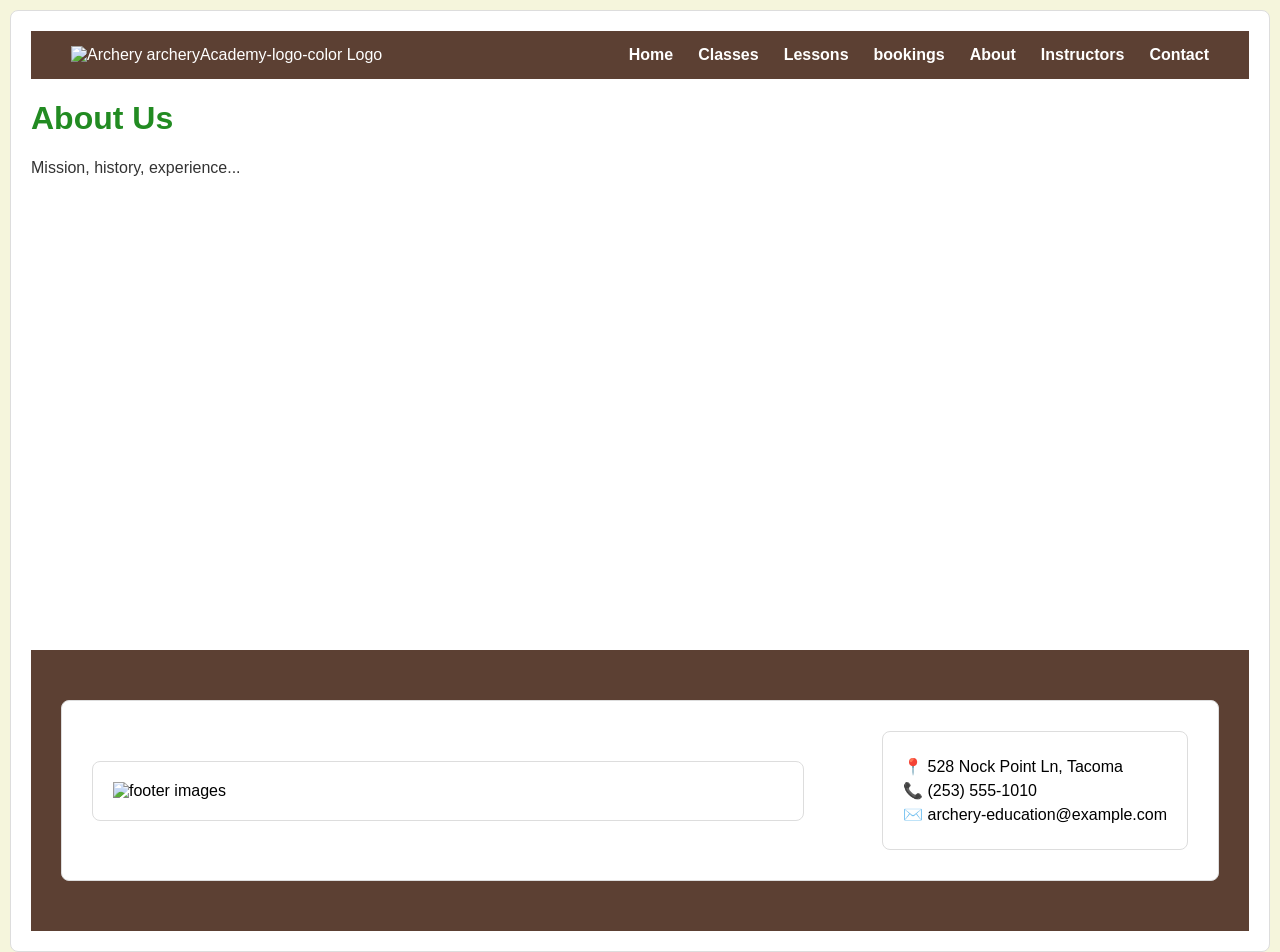
==== about.html @ 94bc5311 "website complete" ====
<!DOCTYPE html>
<html lang="en">
<head>
  <meta charset="UTF-8">
  <title>About Us</title>
  <link rel="stylesheet" href="/styles.css">
  <meta name="viewport" content="width=device-width, initial-scale=1.0">
</head>
<body>
   <a href="#main-content" class="skip-link">Skip to main content</a>
  <div class="page-container">
<header>
<nav>
  <ul>
    <li class="logo">
  <img src="images/archeryAcademy-logo-color.png" alt="Archery archeryAcademy-logo-color Logo">
</li>
    <li><a href="index.html">Home</a></li>
    <li><a href="classes.html">Classes</a></li>
    <li><a href="lessons.html">Lessons</a></li>
     <li><a href="bookings.html">bookings</a></li>
    <li><a href="about-Us.html">About</a></li>
    <li><a href="instructors.html">Instructors</a></li>
    <li><a href="contact.html">Contact</a></li>
  </ul>
</nav>
</header>
<main id="main-content">
<h1>About Us</h1>

<p>Mission, history, experience...</p>
</main>
<footer>
  <div class="footer-container">

    <div class="footer-logo">
      <img src="images/footerImage.jpg" alt="footer images">
    </div>

    <div class="footer-info">
      <p>📍 528 Nock Point Ln, Tacoma</p>
      <p>📞 (253) 555-1010</p>
      <p>✉️ archery-education@example.com</p>
    </div>

  </div>
</footer>
</div>
</body>
</html>
---- styles.css ----
/* =========================
   🎯 GLOBAL STYLES
========================= */

body {
  margin: 0;
  font-family: 'Open Sans', Arial, sans-serif;
  background-color: #F5F5DC; /* Cream White */
  color: #333;
}

/* =========================
   🧭 NAVBAR
========================= */

nav {
  background-color: #5C4033; /* Deep Brown */
  padding: 15px 40px;
}

nav ul {
  list-style: none;
  display: flex;
  align-items: center;
  gap: 25px;
  margin: 0;
  padding: 0;
}

nav li {
  color: white;
}

nav a {
  text-decoration: none;
  color: white;
  font-weight: bold;
  font-family: 'Montserrat', sans-serif;
}

nav a:hover {
  color: #DAA520; /* Gold */
}

/* =========================
   🏹 HEADINGS
========================= */

h1, h2, h3 {
  font-family: 'Montserrat', sans-serif;
  color: #228B22; /* Forest Green */
}

/* =========================
   📦 SECTIONS
========================= */

section {
  padding: 60px 80px;
}

/* =========================
   🧱 CARDS
========================= */

div {
  background-color: white;
  border: 1px solid #ddd;
  padding: 20px;
  margin: 10px;
  border-radius: 8px;
}

/* =========================
   🔘 BUTTONS (CTA)
========================= */

button {
  background-color: #DAA520; /* Gold */
  color: white;
  border: none;
  padding: 10px 20px;
  font-weight: bold;
  font-family: 'Montserrat', sans-serif;
  cursor: pointer;
  border-radius: 5px;
}

button:hover {
  background-color: #c4941c;
}

/* =========================
   📊 TABLE
========================= */

table {
  width: 100%;
  border-collapse: collapse;
  margin-top: 20px;
}

th {
  background-color: #228B22;
  color: white;
}

td, th {
  padding: 10px;
  border: 1px solid #ddd;
  text-align: center;
}

/* =========================
   📞 FOOTER
========================= */

 /* footer {
  background-color: #5C4033; 
  color: white;
  text-align: center;
  padding: 20px;
}     
   */

/* =========================
   📝 FORMS
========================= */

form {
  max-width: 500px;
  margin: auto;
}

input, select, textarea {
  width: 100%;
  padding: 10px;
  margin: 10px 0;
  border: 1px solid #ccc;
  border-radius: 5px;
}

/* =========================
   🧑‍🏫 INSTRUCTORS (CARDS GRID)
========================= */

.instructors {
  display: flex;
  gap: 20px;
  justify-content: center;
}

.instructor-card img {
  width: 100%;
  border-radius: 5px;
}

/* =========================
   🖼 HERO SECTION
========================= */

.hero {
  background: url('images/hero.jpg') no-repeat center/cover;
  color: white;
  text-align: center;
  padding: 100px 20px;
}

.hero h1 {
  color: white;
}

/* =========================
   🖼 ABOUT IMAGE SECTION
========================= */

.about-img {
  width: 100%;
  border-radius: 10px;
  margin-top: 20px;
}

/* LOGO */
.logo img {
  height: 80px;
}


/* footer */
footer {
  background-color: #5C4033; /* Deep Brown */
  color: black;
  padding: 40px 20px;
}

.footer-container {
  display: flex;
  justify-content: space-between;
  align-items: center;
  flex-wrap: wrap;
}

.footer-logo img {
  height: 80px;
}

.footer-info p {
  margin: 5px 0;
}

/* makes full height layout */

html, body {
  height: 100%;
  margin: 0;
}

/* Flex container */
.page-container {
  min-height: 100vh;
  display: flex;
  flex-direction: column;
}


/* Main content grows */
main {
  flex: 1;
}


/* instructors */
.instructor-card {
  text-align: center;
  width: 250px;
}

/* 🔥 THIS MAKES IMAGE CIRCULAR */
.instructor-card img {
  width: 120px;
  height: 120px;
  border-radius: 50%;   /* 👈 circle magic */
  object-fit: cover;    /* keeps image nicely cropped */
  margin-bottom: 10px;
  border: 3px solid #228B22; /* optional nice border */
}

/* move nav bar to right and log to left */
nav ul {
  display: flex;
  align-items: center;
}

nav ul li:first-child {
  margin-right: auto; /* pushes everything else right */
}

/* spread the footer image */
.footer-logo {
  width: 60%;   /* increase this (try 50%–70%) */
}

img {max-width: 100%; height: auto;}

/* skip link    */

.skip-link {
  position: absolute;
  top: -40px;
  left: 20px;
  background: #DAA520; /* Gold */
  color: white;
  padding: 10px 15px;
  text-decoration: none;
  font-weight: bold;
  z-index: 1000;
  border-radius: 5px;
}

/* Show when focused */
.skip-link:focus {
  top: 10px;
}

/* responsiveness */

/* for mobile device */
@media (max-width: 768px) {

  /* NAVBAR STACK */
  .navbar {
    flex-direction: column;
    align-items: flex-start;
  }

  .nav-links {
    flex-direction: column;
    width: 100%;
    gap: 10px;
    margin-top: 10px;
  }

  /* HERO TEXT */
  .hero {
    padding: 60px 20px;
  }

  .hero h1 {
    font-size: 24px;
  }

  /* SECTIONS */
  section {
    padding: 30px 20px;
  }

  /* CARDS STACK */
  .card-container,
  .instructors {
    flex-direction: column;
    align-items: center;
  }

  /* INDIVIDUAL CARD */
  .instructor-card,
  .card {
    width: 90%;
  }

  /* TABLE SCROLL */
  table {
    display: block;
    overflow-x: auto;
  }

  /* FOOTER STACK */
  .footer-container {
    flex-direction: column;
    text-align: center;
    gap: 20px;
  }

  .footer-logo,
  .footer-info {
    width: 100%;
  }

  /* FORM */
  form {
    width: 100%;
    padding: 0 10px;
  }
}

/* tablet */
@media (max-width: 768px) {

  /* NAVBAR STACK */
  .navbar {
    flex-direction: column;
    align-items: flex-start;
  }

  .nav-links {
    flex-direction: column;
    width: 100%;
    gap: 10px;
    margin-top: 10px;
  }

  /* HERO TEXT */
  .hero {
    padding: 60px 20px;
  }

  .hero h1 {
    font-size: 24px;
  }

  /* SECTIONS */
  section {
    padding: 30px 20px;
  }

  /* CARDS STACK */
  .card-container,
  .instructors {
    flex-direction: column;
    align-items: center;
  }

  /* INDIVIDUAL CARD */
  .instructor-card,
  .card {
    width: 90%;
  }

  /* TABLE SCROLL */
  table {
    display: block;
    overflow-x: auto;
  }

  /* FOOTER STACK */
  .footer-container {
    flex-direction: column;
    text-align: center;
    gap: 20px;
  }

  .footer-logo,
  .footer-info {
    width: 100%;
  }

  /* FORM */
  form {
    width: 100%;
    padding: 0 10px;
  }
}
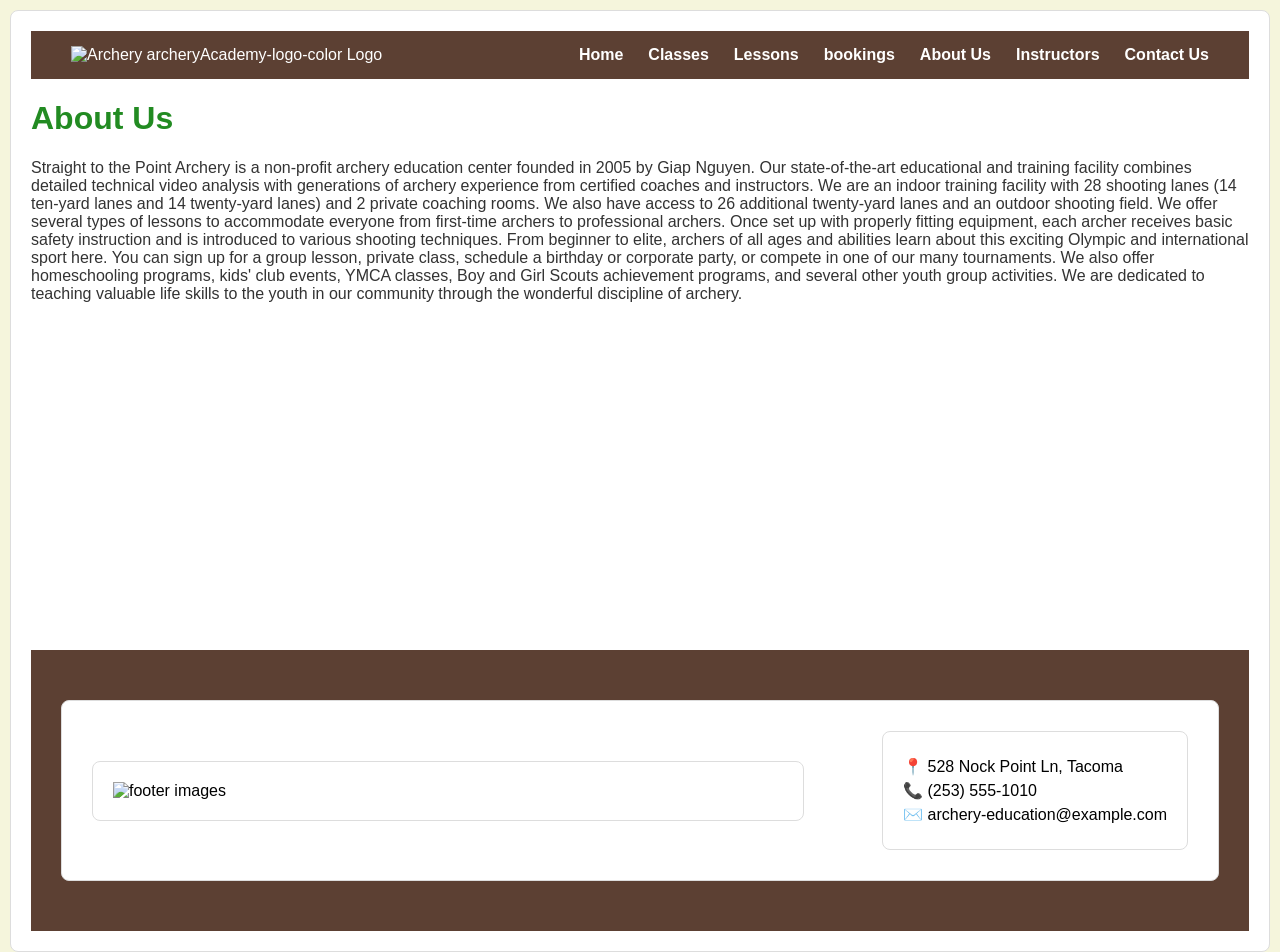
==== commit ee06729a: "updated the html files" ====
--- a/about.html
+++ b/about.html
@@ -3,7 +3,7 @@
 <head>
   <meta charset="UTF-8">
   <title>About Us</title>
-  <link rel="stylesheet" href="/styles.css">
+  <link rel="stylesheet" href="styles.css">
   <meta name="viewport" content="width=device-width, initial-scale=1.0">
 </head>
 <body>
@@ -19,16 +19,19 @@
     <li><a href="classes.html">Classes</a></li>
     <li><a href="lessons.html">Lessons</a></li>
      <li><a href="bookings.html">bookings</a></li>
-    <li><a href="about-Us.html">About</a></li>
+    <li><a href="about-Us.html">About Us</a></li>
     <li><a href="instructors.html">Instructors</a></li>
-    <li><a href="contact.html">Contact</a></li>
+    <li><a href="contact-Us.html">Contact Us</a></li>
   </ul>
 </nav>
 </header>
 <main id="main-content">
 <h1>About Us</h1>
 
-<p>Mission, history, experience...</p>
+<p>Straight to the Point Archery is a non-profit archery education center founded in 2005 by Giap Nguyen. Our state-of-the-art educational and training facility combines detailed technical video analysis with generations of archery experience from certified coaches and instructors.
+We are an indoor training facility with 28 shooting lanes (14 ten-yard lanes and 14 twenty-yard lanes) and 2 private coaching rooms. We also have access to 26 additional twenty-yard lanes and an outdoor shooting field. We offer several types of lessons to accommodate everyone from first-time archers to professional archers. Once set up with properly fitting equipment, each archer receives basic safety instruction and is introduced to various shooting techniques.
+From beginner to elite, archers of all ages and abilities learn about this exciting Olympic and international sport here. You can sign up for a group lesson, private class, schedule a birthday or corporate party, or compete in one of our many tournaments. We also offer homeschooling programs, kids' club events, YMCA classes, Boy and Girl Scouts achievement programs, and several other youth group activities. We are dedicated to teaching valuable life skills to the youth in our community through the wonderful discipline of archery.
+</p>
 </main>
 <footer>
   <div class="footer-container">
--- a/styles.css
+++ b/styles.css
@@ -1,6 +1,4 @@
-/* =========================
-   🎯 GLOBAL STYLES
-========================= */
+/* ======================== */
 
 body {
   margin: 0;
@@ -9,9 +7,7 @@
   color: #333;
 }
 
-/* =========================
-   🧭 NAVBAR
-========================= */
+/* ========================*/
 
 nav {
   background-color: #5C4033; /* Deep Brown */
@@ -42,26 +38,20 @@
   color: #DAA520; /* Gold */
 }
 
-/* =========================
-   🏹 HEADINGS
-========================= */
+/* ======================== */
 
 h1, h2, h3 {
   font-family: 'Montserrat', sans-serif;
   color: #228B22; /* Forest Green */
 }
 
-/* =========================
-   📦 SECTIONS
-========================= */
+/* ======================== */
 
 section {
   padding: 60px 80px;
 }
 
-/* =========================
-   🧱 CARDS
-========================= */
+/* ======================= */
 
 div {
   background-color: white;
@@ -71,9 +61,7 @@
   border-radius: 8px;
 }
 
-/* =========================
-   🔘 BUTTONS (CTA)
-========================= */
+/* =======================*/
 
 button {
   background-color: #DAA520; /* Gold */
@@ -90,9 +78,7 @@
   background-color: #c4941c;
 }
 
-/* =========================
-   📊 TABLE
-========================= */
+/* ======================= */
 
 table {
   width: 100%;
@@ -111,9 +97,7 @@
   text-align: center;
 }
 
-/* =========================
-   📞 FOOTER
-========================= */
+/* ====================== */
 
  /* footer {
   background-color: #5C4033; 
@@ -123,9 +107,7 @@
 }     
    */
 
-/* =========================
-   📝 FORMS
-========================= */
+/* ====================== */
 
 form {
   max-width: 500px;
@@ -140,9 +122,7 @@
   border-radius: 5px;
 }
 
-/* =========================
-   🧑‍🏫 INSTRUCTORS (CARDS GRID)
-========================= */
+/* ====================== */
 
 .instructors {
   display: flex;
@@ -155,9 +135,7 @@
   border-radius: 5px;
 }
 
-/* =========================
-   🖼 HERO SECTION
-========================= */
+/* ====================== */
 
 .hero {
   background: url('images/hero.jpg') no-repeat center/cover;
@@ -170,9 +148,7 @@
   color: white;
 }
 
-/* =========================
-   🖼 ABOUT IMAGE SECTION
-========================= */
+/* ===================== */
 
 .about-img {
   width: 100%;
@@ -239,10 +215,10 @@
 .instructor-card img {
   width: 120px;
   height: 120px;
-  border-radius: 50%;   /* 👈 circle magic */
-  object-fit: cover;    /* keeps image nicely cropped */
+  border-radius: 50%;   
+  object-fit: cover;    
   margin-bottom: 10px;
-  border: 3px solid #228B22; /* optional nice border */
+  border: 3px solid #228B22; 
 }
 
 /* move nav bar to right and log to left */
@@ -252,12 +228,12 @@
 }
 
 nav ul li:first-child {
-  margin-right: auto; /* pushes everything else right */
+  margin-right: auto; 
 }
 
 /* spread the footer image */
 .footer-logo {
-  width: 60%;   /* increase this (try 50%–70%) */
+  width: 60%; /
 }
 
 img {max-width: 100%; height: auto;}
